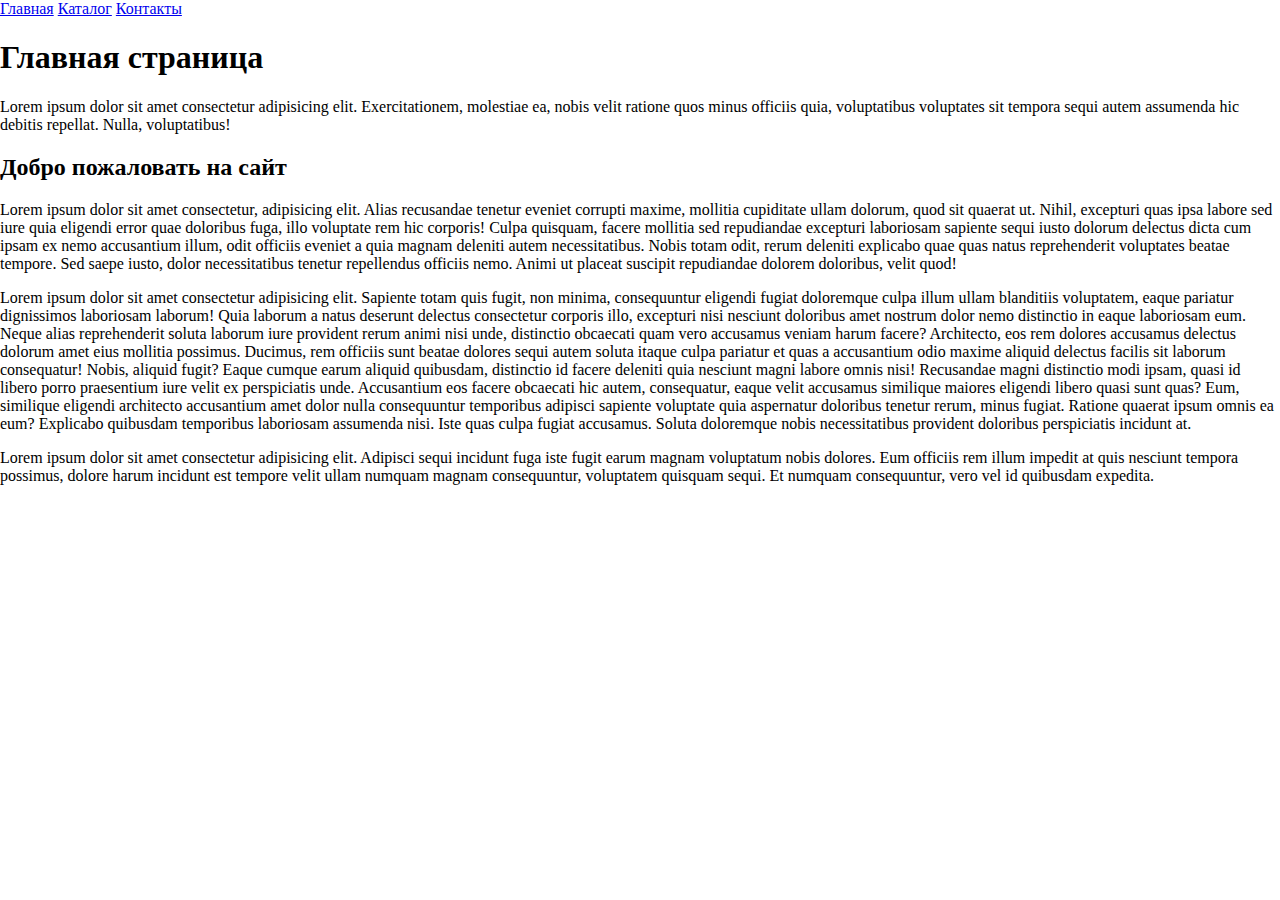
==== DZ_1-2/index.html @ c00de0cb "Seminar 2 done!" ====
<!DOCTYPE html>
<html lang="ru">
<head>
    <meta charset="UTF-8">
    <meta http-equiv="X-UA-Compatible" content="IE=edge">
    <meta name="viewport" content="width=device-width, initial-scale=1.0">
    <link rel="stylesheet" href="style.css">
    <title>Главная</title>
</head>
<body>
    <a href="./index.html"> Главная</a>
    <a href="./catalog/catalog.html">Каталог</a>
    <a href="./contact.html">Контакты</a>
    <h1>Главная страница</h1>
    <p>Lorem ipsum dolor sit amet consectetur adipisicing elit. Exercitationem, molestiae ea, nobis velit ratione quos minus officiis quia, voluptatibus voluptates sit tempora sequi autem assumenda hic debitis repellat. Nulla, voluptatibus!</p>
    <h2>Добро пожаловать на сайт</h2>
    <p>Lorem ipsum dolor sit amet consectetur, adipisicing elit. Alias recusandae tenetur eveniet corrupti maxime, mollitia cupiditate ullam dolorum, quod sit quaerat ut. Nihil, excepturi quas ipsa labore sed iure quia eligendi error quae doloribus fuga, illo voluptate rem hic corporis! Culpa quisquam, facere mollitia sed repudiandae excepturi laboriosam sapiente sequi iusto dolorum delectus dicta cum ipsam ex nemo accusantium illum, odit officiis eveniet a quia magnam deleniti autem necessitatibus. Nobis totam odit, rerum deleniti explicabo quae quas natus reprehenderit voluptates beatae tempore. Sed saepe iusto, dolor necessitatibus tenetur repellendus officiis nemo. Animi ut placeat suscipit repudiandae dolorem doloribus, velit quod!
    </p>
    <p>Lorem ipsum dolor sit amet consectetur adipisicing elit. Sapiente totam quis fugit, non minima, consequuntur eligendi fugiat doloremque culpa illum ullam blanditiis voluptatem, eaque pariatur dignissimos laboriosam laborum! Quia laborum a natus deserunt delectus consectetur corporis illo, excepturi nisi nesciunt doloribus amet nostrum dolor nemo distinctio in eaque laboriosam eum. Neque alias reprehenderit soluta laborum iure provident rerum animi nisi unde, distinctio obcaecati quam vero accusamus veniam harum facere? Architecto, eos rem dolores accusamus delectus dolorum amet eius mollitia possimus. Ducimus, rem officiis sunt beatae dolores sequi autem soluta itaque culpa pariatur et quas a accusantium odio maxime aliquid delectus facilis sit laborum consequatur! Nobis, aliquid fugit? Eaque cumque earum aliquid quibusdam, distinctio id facere deleniti quia nesciunt magni labore omnis nisi! Recusandae magni distinctio modi ipsam, quasi id libero porro praesentium iure velit ex perspiciatis unde. Accusantium eos facere obcaecati hic autem, consequatur, eaque velit accusamus similique maiores eligendi libero quasi sunt quas? Eum, similique eligendi architecto accusantium amet dolor nulla consequuntur temporibus adipisci sapiente voluptate quia aspernatur doloribus tenetur rerum, minus fugiat. Ratione quaerat ipsum omnis ea eum? Explicabo quibusdam temporibus laboriosam assumenda nisi. Iste quas culpa fugiat accusamus. Soluta doloremque nobis necessitatibus provident doloribus perspiciatis incidunt at.</p>
    <p>Lorem ipsum dolor sit amet consectetur adipisicing elit. Adipisci sequi incidunt fuga iste fugit earum magnam voluptatum nobis dolores. Eum officiis rem illum impedit at quis nesciunt tempora possimus, dolore harum incidunt est tempore velit ullam numquam magnam consequuntur, voluptatem quisquam sequi. Et numquam consequuntur, vero vel id quibusdam expedita.</p>
</body>
</html>
---- DZ_1-2/style.css ----
body {
    margin: 0;
    padding: 0;
}
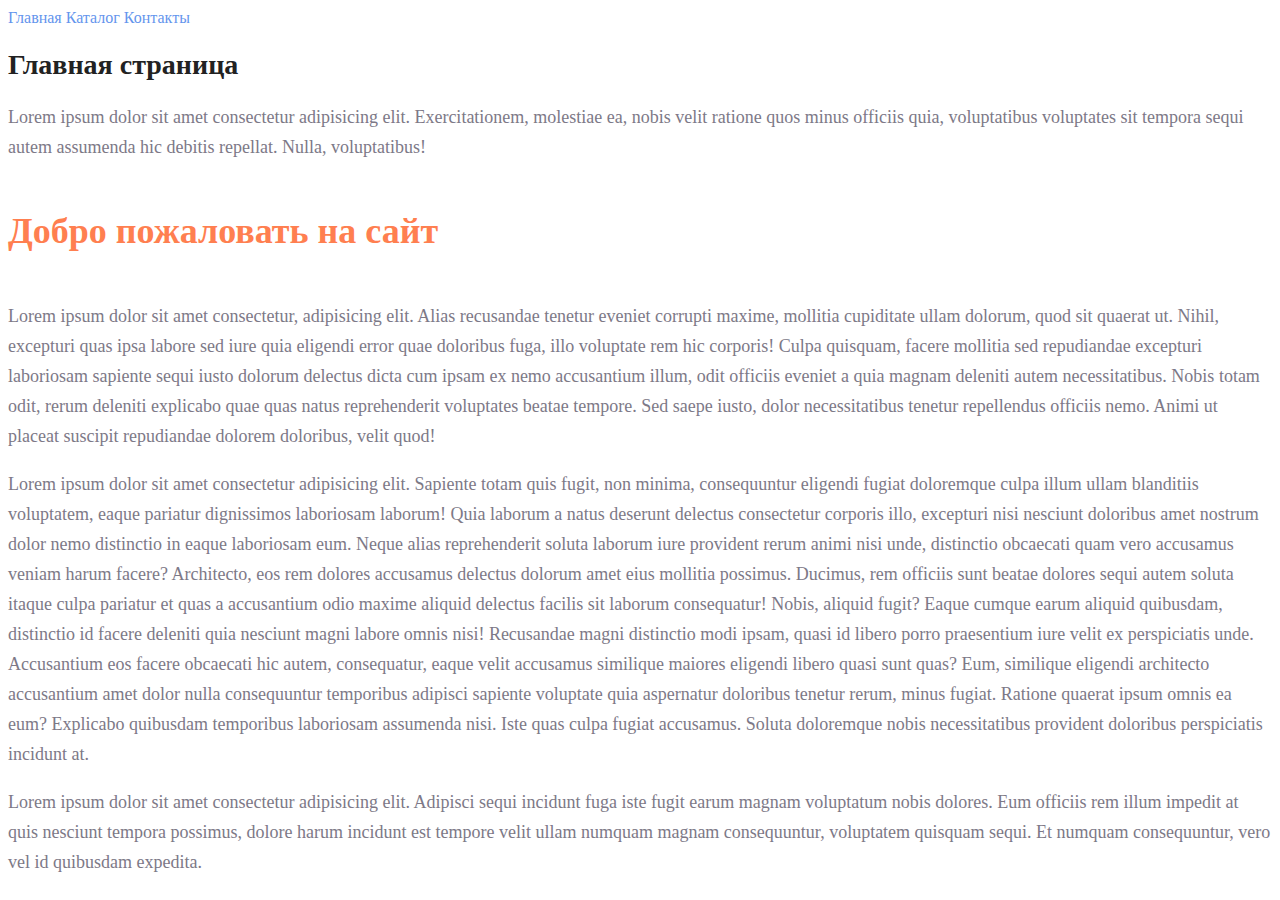
==== commit f23ac88c: "DZ_2 done!" ====
--- a/DZ_1-2/index.html
+++ b/DZ_1-2/index.html
@@ -4,19 +4,19 @@
     <meta charset="UTF-8">
     <meta http-equiv="X-UA-Compatible" content="IE=edge">
     <meta name="viewport" content="width=device-width, initial-scale=1.0">
+    <title>Главная</title>
     <link rel="stylesheet" href="style.css">
-    <title>Главная</title>
 </head>
 <body>
-    <a href="./index.html"> Главная</a>
-    <a href="./catalog/catalog.html">Каталог</a>
-    <a href="./contact.html">Контакты</a>
-    <h1>Главная страница</h1>
-    <p>Lorem ipsum dolor sit amet consectetur adipisicing elit. Exercitationem, molestiae ea, nobis velit ratione quos minus officiis quia, voluptatibus voluptates sit tempora sequi autem assumenda hic debitis repellat. Nulla, voluptatibus!</p>
-    <h2>Добро пожаловать на сайт</h2>
-    <p>Lorem ipsum dolor sit amet consectetur, adipisicing elit. Alias recusandae tenetur eveniet corrupti maxime, mollitia cupiditate ullam dolorum, quod sit quaerat ut. Nihil, excepturi quas ipsa labore sed iure quia eligendi error quae doloribus fuga, illo voluptate rem hic corporis! Culpa quisquam, facere mollitia sed repudiandae excepturi laboriosam sapiente sequi iusto dolorum delectus dicta cum ipsam ex nemo accusantium illum, odit officiis eveniet a quia magnam deleniti autem necessitatibus. Nobis totam odit, rerum deleniti explicabo quae quas natus reprehenderit voluptates beatae tempore. Sed saepe iusto, dolor necessitatibus tenetur repellendus officiis nemo. Animi ut placeat suscipit repudiandae dolorem doloribus, velit quod!
+    <a class="nav__menu" href="./index.html"> Главная</a>
+    <a class="nav__menu" href="./catalog/catalog.html">Каталог</a>
+    <a class="nav__menu" href="./contact.html">Контакты</a>
+    <h1 class="tittle">Главная страница</h1>
+    <p class="paragraph">Lorem ipsum dolor sit amet consectetur adipisicing elit. Exercitationem, molestiae ea, nobis velit ratione quos minus officiis quia, voluptatibus voluptates sit tempora sequi autem assumenda hic debitis repellat. Nulla, voluptatibus!</p>
+    <h2 class="subtittle">Добро пожаловать на сайт</h2>
+    <p class="paragraph">Lorem ipsum dolor sit amet consectetur, adipisicing elit. Alias recusandae tenetur eveniet corrupti maxime, mollitia cupiditate ullam dolorum, quod sit quaerat ut. Nihil, excepturi quas ipsa labore sed iure quia eligendi error quae doloribus fuga, illo voluptate rem hic corporis! Culpa quisquam, facere mollitia sed repudiandae excepturi laboriosam sapiente sequi iusto dolorum delectus dicta cum ipsam ex nemo accusantium illum, odit officiis eveniet a quia magnam deleniti autem necessitatibus. Nobis totam odit, rerum deleniti explicabo quae quas natus reprehenderit voluptates beatae tempore. Sed saepe iusto, dolor necessitatibus tenetur repellendus officiis nemo. Animi ut placeat suscipit repudiandae dolorem doloribus, velit quod!
     </p>
-    <p>Lorem ipsum dolor sit amet consectetur adipisicing elit. Sapiente totam quis fugit, non minima, consequuntur eligendi fugiat doloremque culpa illum ullam blanditiis voluptatem, eaque pariatur dignissimos laboriosam laborum! Quia laborum a natus deserunt delectus consectetur corporis illo, excepturi nisi nesciunt doloribus amet nostrum dolor nemo distinctio in eaque laboriosam eum. Neque alias reprehenderit soluta laborum iure provident rerum animi nisi unde, distinctio obcaecati quam vero accusamus veniam harum facere? Architecto, eos rem dolores accusamus delectus dolorum amet eius mollitia possimus. Ducimus, rem officiis sunt beatae dolores sequi autem soluta itaque culpa pariatur et quas a accusantium odio maxime aliquid delectus facilis sit laborum consequatur! Nobis, aliquid fugit? Eaque cumque earum aliquid quibusdam, distinctio id facere deleniti quia nesciunt magni labore omnis nisi! Recusandae magni distinctio modi ipsam, quasi id libero porro praesentium iure velit ex perspiciatis unde. Accusantium eos facere obcaecati hic autem, consequatur, eaque velit accusamus similique maiores eligendi libero quasi sunt quas? Eum, similique eligendi architecto accusantium amet dolor nulla consequuntur temporibus adipisci sapiente voluptate quia aspernatur doloribus tenetur rerum, minus fugiat. Ratione quaerat ipsum omnis ea eum? Explicabo quibusdam temporibus laboriosam assumenda nisi. Iste quas culpa fugiat accusamus. Soluta doloremque nobis necessitatibus provident doloribus perspiciatis incidunt at.</p>
-    <p>Lorem ipsum dolor sit amet consectetur adipisicing elit. Adipisci sequi incidunt fuga iste fugit earum magnam voluptatum nobis dolores. Eum officiis rem illum impedit at quis nesciunt tempora possimus, dolore harum incidunt est tempore velit ullam numquam magnam consequuntur, voluptatem quisquam sequi. Et numquam consequuntur, vero vel id quibusdam expedita.</p>
+    <p class="paragraph">Lorem ipsum dolor sit amet consectetur adipisicing elit. Sapiente totam quis fugit, non minima, consequuntur eligendi fugiat doloremque culpa illum ullam blanditiis voluptatem, eaque pariatur dignissimos laboriosam laborum! Quia laborum a natus deserunt delectus consectetur corporis illo, excepturi nisi nesciunt doloribus amet nostrum dolor nemo distinctio in eaque laboriosam eum. Neque alias reprehenderit soluta laborum iure provident rerum animi nisi unde, distinctio obcaecati quam vero accusamus veniam harum facere? Architecto, eos rem dolores accusamus delectus dolorum amet eius mollitia possimus. Ducimus, rem officiis sunt beatae dolores sequi autem soluta itaque culpa pariatur et quas a accusantium odio maxime aliquid delectus facilis sit laborum consequatur! Nobis, aliquid fugit? Eaque cumque earum aliquid quibusdam, distinctio id facere deleniti quia nesciunt magni labore omnis nisi! Recusandae magni distinctio modi ipsam, quasi id libero porro praesentium iure velit ex perspiciatis unde. Accusantium eos facere obcaecati hic autem, consequatur, eaque velit accusamus similique maiores eligendi libero quasi sunt quas? Eum, similique eligendi architecto accusantium amet dolor nulla consequuntur temporibus adipisci sapiente voluptate quia aspernatur doloribus tenetur rerum, minus fugiat. Ratione quaerat ipsum omnis ea eum? Explicabo quibusdam temporibus laboriosam assumenda nisi. Iste quas culpa fugiat accusamus. Soluta doloremque nobis necessitatibus provident doloribus perspiciatis incidunt at.</p>
+    <p class="paragraph">Lorem ipsum dolor sit amet consectetur adipisicing elit. Adipisci sequi incidunt fuga iste fugit earum magnam voluptatum nobis dolores. Eum officiis rem illum impedit at quis nesciunt tempora possimus, dolore harum incidunt est tempore velit ullam numquam magnam consequuntur, voluptatem quisquam sequi. Et numquam consequuntur, vero vel id quibusdam expedita.</p>
 </body>
 </html>--- a/DZ_1-2/style.css
+++ b/DZ_1-2/style.css
@@ -1,5 +1,32 @@
-body {
-    margin: 0;
-    padding: 0;
+a {
+    text-decoration: none;
 }
 
+.nav__menu {
+    color: cornflowerblue;
+    font-size: 16px;
+    line-height: 20px;
+}
+
+.tittle {
+    color: #222;
+    font-size: 28px;
+    line-height: 36px;
+    font-weight: bold;
+}
+
+.paragraph {
+    font-style: normal;
+    font-weight: 300;
+    font-size: 18px;
+    line-height: 30px;
+    color: #7D7987;
+}
+
+.subtittle {
+    color: coral;
+    font-style: normal;
+    font-weight: 700;
+    font-size: 36px;
+    line-height: 80px;
+}